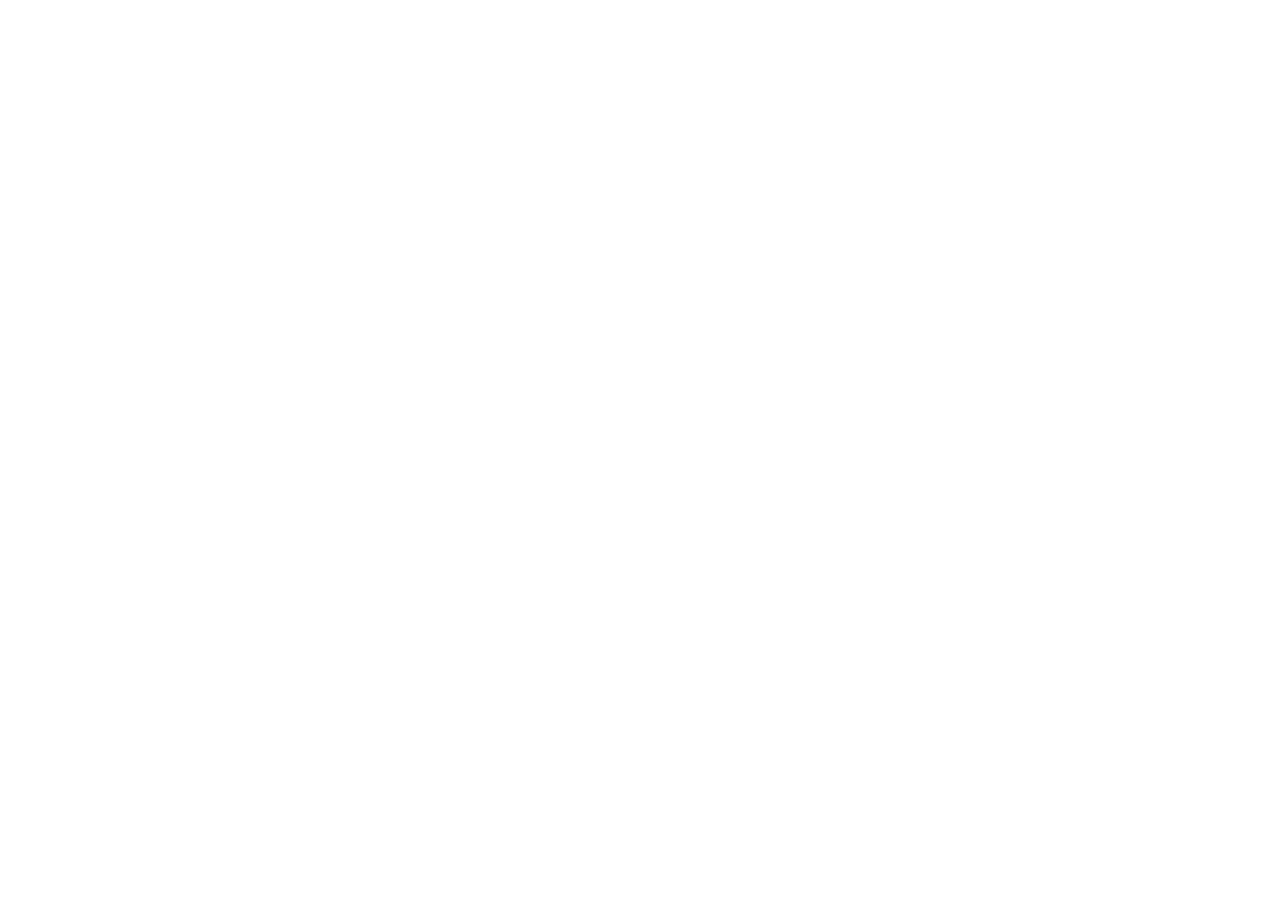
==== contact.html @ f5c7bad2 "Test version" ====
<!DOCTYPE html>
<html lang="en">
<head>
    <meta charset="UTF-8">
    <meta name="viewport" content="width=device-width, initial-scale=1.0">
    <title>Contact me</title>
</head>
<body>
    
</body>
</html>
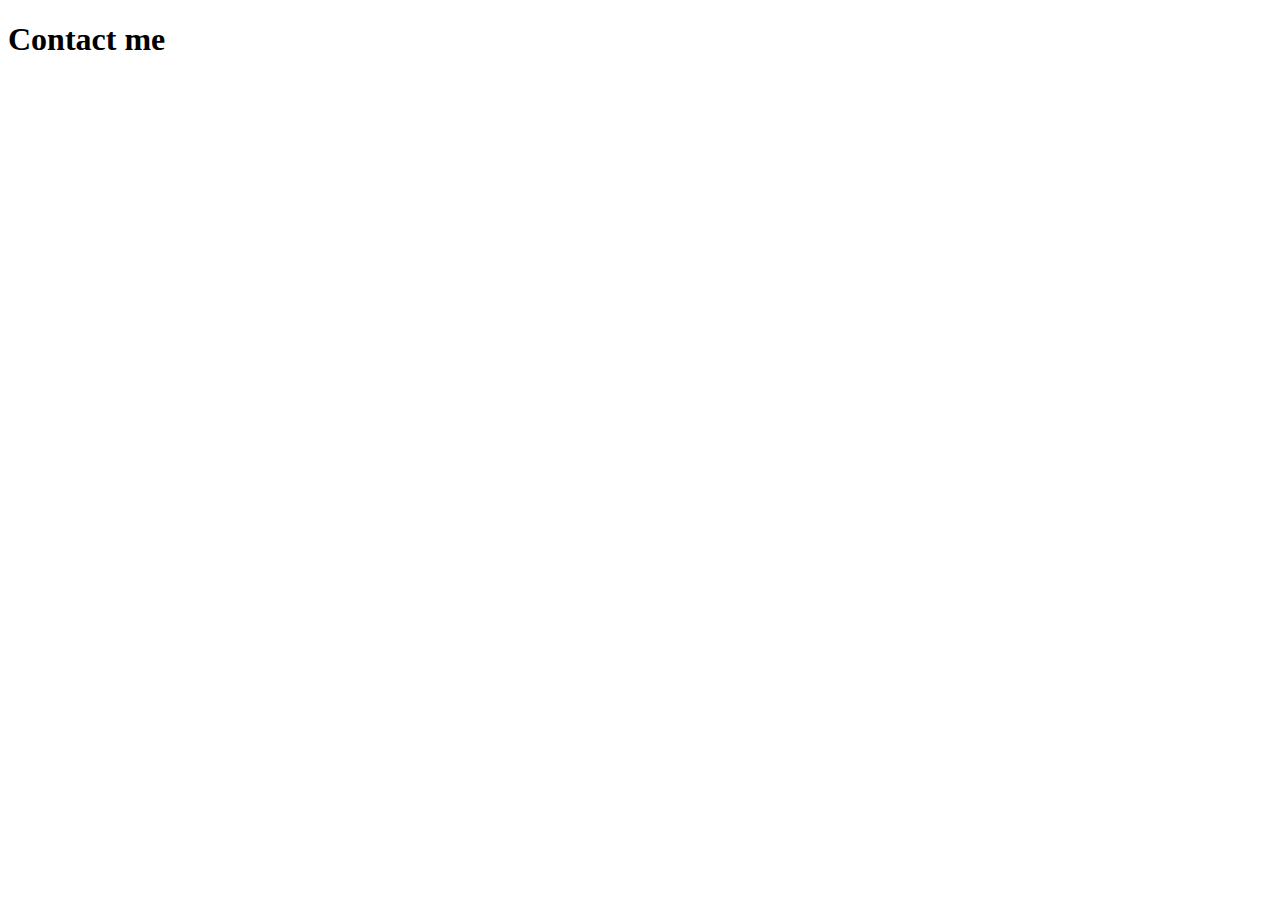
==== commit 60e3f6fe: "Added styling" ====
--- a/contact.html
+++ b/contact.html
@@ -6,6 +6,7 @@
     <title>Contact me</title>
 </head>
 <body>
+    <h1>Contact me</h1>
     
 </body>
 </html>